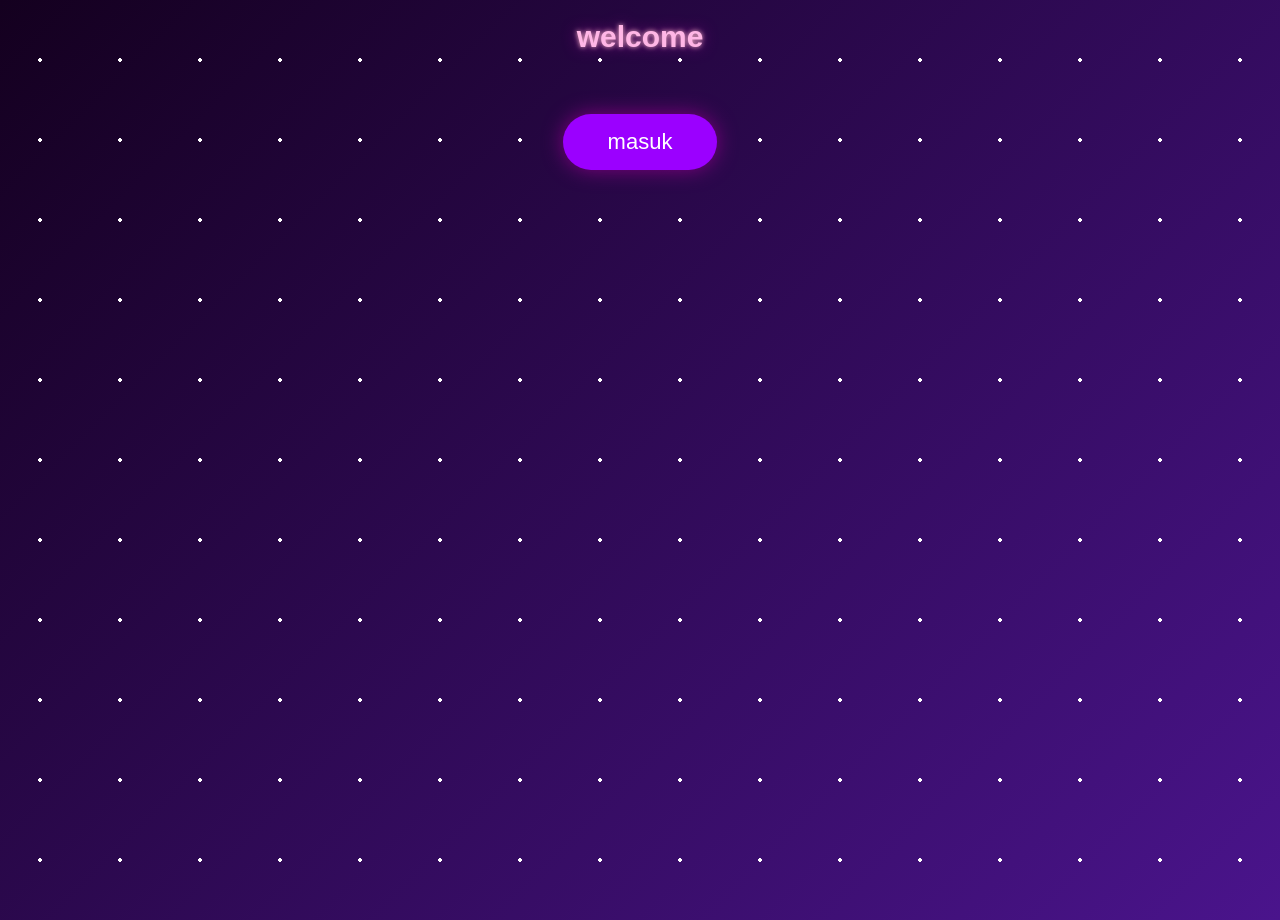
==== index.html @ 21eedb49 "Add files via upload" ====
<!DOCTYPE html>
<html>
<head>
    <title>my project me</title>

    <link rel="stylesheet" href="style.css">

</head>

<body>

    <div class="stars"></div>

    <div class="container">

        <h1>welcome</h1>

        <a href="home.html">
    <button>masuk</button>
</a>
    </div>

<script src="script.js"></script>

</body>
---- style.css ----
/* =========================
   DASAR WEBSITE
========================= */

*{
    box-sizing:border-box;
}


body{

    margin:0;
    padding:0;

    min-height:100vh;

    overflow-y:auto;

    background:linear-gradient(
        135deg,
        #14001f,
        #4a148c
    );

    color:white;

    font-family:'Segoe UI', sans-serif;

}


html{

    scroll-behavior:smooth;

}


/* =========================
   BINTANG BACKGROUND
========================= */


.stars{

    position:fixed;

    width:100%;
    height:100%;

    background-image:
    radial-gradient(white 2px, transparent 2px);

    background-size:80px 80px;

    animation:twinkle 3s infinite;

    z-index:0;

}


@keyframes twinkle{

    0%{
        opacity:.3;
    }

    50%{
        opacity:1;
    }

    100%{
        opacity:.3;
    }

}


/* =========================
   CONTAINER
========================= */


.container{

    text-align:center;

    position:relative;

    z-index:2;

    animation:naik 1.8s ease-out;

}


@keyframes naik{

    from{

        transform:translateY(250px);

        opacity:0;

    }


    to{

        transform:translateY(0);

        opacity:1;

    }

}


/* =========================
   JUDUL
========================= */


h1{

    font-size:30px;

    color:#ffb6e6;

    text-shadow:

    0 0 5px pink,

    0 0 15px purple;

}


/* =========================
   MENU
========================= */


.menu{

    margin-top:30px;

    display:flex;

    justify-content:center;

    gap:15px;

    flex-wrap:wrap;

}


.menu button{

    padding:12px 25px;

    border:none;

    border-radius:30px;

    background:#9b00ff;

    color:white;

    font-size:17px;

    cursor:pointer;

    transition:.3s;

    box-shadow:0 0 15px purple;

}


.menu button:hover{

    transform:scale(1.08);

    background:#ff4fd8;

}



/* =========================
   ISI HALAMAN
========================= */


#isi{

    margin-top:40px;

    padding:30px;

    width:90%;

    max-width:1200px;

    margin-left:auto;

    margin-right:auto;

    color:white;

    font-size:20px;

}


/* =========================
   GALERI
========================= */


.galeri{

    display:grid;

    grid-template-columns:
    repeat(auto-fit,minmax(250px,1fr));

    gap:25px;

    margin-top:40px;

    padding-bottom:50px;

}



.card{

    background:white;

    padding:15px;

    border-radius:20px;

    text-align:center;

    box-shadow:

    0 10px 25px rgba(0,0,0,.3);

    transition:.4s;

}



.card:hover{

    transform:

    translateY(-10px)
    scale(1.03);

}



.card img{

    width:100%;

    height:230px;

    object-fit:cover;

    border-radius:15px;

    cursor:pointer;

}



.card p{

    color:#7b2cbf;

    font-weight:bold;

}



/* =========================
   FOTO BESAR
========================= */


#popup{

    display:none;

    position:fixed;

    top:0;

    left:0;

    width:100%;

    height:100%;


    background:
    rgba(0,0,0,.85);


    justify-content:center;

    align-items:center;

    z-index:1000;

}



#gambarBesar{

    max-width:80%;

    max-height:80%;

    border-radius:20px;

    animation:zoomFoto .5s ease;

}



@keyframes zoomFoto{

    from{

        transform:scale(.5);

        opacity:0;

    }


    to{

        transform:scale(1);

        opacity:1;

    }

}



/* =========================
   TOMBOL UMUM
========================= */


button{

    cursor:pointer;

}
/* ANIMASI GALERI */

.card{

    opacity:0;

    animation:
    munculFoto 0.8s ease forwards;

}


.card:nth-child(1){
    animation-delay:0.1s;
}

.card:nth-child(2){
    animation-delay:0.2s;
}

.card:nth-child(3){
    animation-delay:0.3s;
}

.card:nth-child(4){
    animation-delay:0.4s;
}

.card:nth-child(5){
    animation-delay:0.5s;
}

.card:nth-child(6){
    animation-delay:0.6s;
}


@keyframes munculFoto{

    from{

        opacity:0;

        transform:
        translateY(40px);

    }


    to{

        opacity:1;

        transform:
        translateY(0);

    }

}
/* =========================
   WELCOME PAGE
========================= */


.welcome h1{

    font-size:45px;

    color:#ffb6e6;

    text-shadow:
    0 0 10px pink,
    0 0 25px purple;

}



.welcome button{

    margin-top:40px;

    padding:15px 45px;

    border:none;

    border-radius:40px;

    background:#9b00ff;

    color:white;

    font-size:22px;

    cursor:pointer;

    box-shadow:
    0 0 20px purple;

    transition:.3s;

}



.container button:hover{

    background:#ff4fd8;

    transform:scale(1.1);

    box-shadow:0 0 30px pink;

}
/* PERBAIKAN TOMBOL MASUK WELCOME */

.container button{

    margin-top:40px;

    padding:15px 45px;

    border:none;

    border-radius:35px;

    background:#9b00ff;

    color:white;

    font-size:22px;

    box-shadow:0 0 20px purple;

    cursor:pointer;

    transition:0.3s;

}


.container button:hover{

    background:#ff4fd8;

    transform:scale(1.1);

}
/* =====================
   AMPOP ULANG TAHUN
===================== */

.amplop{

    width:280px;

    height:180px;

    background:#d90429;

    margin:50px auto;

    position:relative;

    border-radius:15px;

    cursor:pointer;

    box-shadow:
    0 15px 30px rgba(0,0,0,0.4);

    overflow:hidden;

    transition:0.8s;

}


/* bagian depan amplop */

.isi-amplop{

    width:100%;

    height:100%;

    display:flex;

    justify-content:center;

    align-items:center;

    font-size:70px;

}



/* lipatan atas amplop */

.tutup-amplop{

    position:absolute;

    top:0;

    left:0;

    width:0;

    height:0;

    border-left:140px solid transparent;

    border-right:140px solid transparent;

    border-top:100px solid #ff4d6d;

    transform-origin:top;

    transition:1s;

    z-index:2;

}


/* animasi membuka */

.amplop.buka .tutup-amplop{

    transform:rotateX(180deg);

}


/* sedikit naik saat terbuka */

.amplop.buka{

    transform:translateY(-20px);

}



/* tulisan klik */

.klik{

    text-align:center;

    color:#ffd6ff;

    font-size:20px;

}



/* =====================
   KERTAS SURAT
===================== */


.surat{

    display:none;

    background:#fff8e7;

    color:#4a235a;

    max-width:700px;

    margin:40px auto;

    padding:40px;

    border-radius:10px;

    box-shadow:
    0 15px 40px rgba(0,0,0,.4);

    animation:suratMuncul 1s ease;

}



.surat h2{

    text-align:center;

    color:#9b00ff;

}



#pesan{

    font-size:22px;

    line-height:1.8;

    white-space:pre-line;

}



@keyframes suratMuncul{

    from{

        opacity:0;

        transform:translateY(50px) scale(.8);

    }


    to{

        opacity:1;

        transform:translateY(0) scale(1);

    }

}
/* =====================
   HADIAH RAHASIA
===================== */


.hadiah{

font-size:100px;

text-align:center;

margin-top:40px;

cursor:pointer;

transition:.8s;

animation:loncat 1.5s infinite;

}



.hadiah:hover{

transform:scale(1.2);

}



.dibuka{

transform:
scale(1.5)
rotate(20deg);

opacity:0;

}



@keyframes loncat{


0%,100%{

transform:translateY(0);

}


50%{

transform:translateY(-20px);

}


}



#pesanHadiah{

background:rgba(255,255,255,.15);

padding:30px;

border-radius:20px;

text-align:center;

margin-top:30px;

animation:munculSurprise 1s;

}



@keyframes munculSurprise{


from{

opacity:0;

transform:scale(.5);

}


to{

opacity:1;

transform:scale(1);

}


}
/* =========================
   TENTANG AKU - DIARY STYLE
========================= */


.foto-profil{

width:110px;

height:110px;

object-fit:cover;

border-radius:50%;

border:4px solid #ffb6e6;

box-shadow:
0 0 15px purple;

margin-top:15px;

animation:fotoMuncul 1.5s ease;

}



.profil h2{

    color:#ffb6e6;

    font-size:35px;

    text-shadow:
    0 0 10px pink;

}



.profil h3{

    color:#ffd6ff;

    font-size:25px;

}



.cerita,
.data-diri,
.kesukaan{

    background:rgba(0,0,0,0.25);

    margin-top:25px;

    padding:25px;

    border-radius:20px;

    text-align:left;

    line-height:1.8;

    box-shadow:
    0 0 15px rgba(255,105,180,0.4);

}



.cerita p,
.data-diri p,
.kesukaan p{

    color:white;

    font-size:18px;

}



.data-diri h3,
.kesukaan h3{

    text-align:center;

    color:#ffb6e6;

}



.penutup{

    margin-top:30px;

    color:#ffe6ff;

    font-size:18px;

    font-style:italic;

    line-height:1.7;

}



@keyframes munculProfil{


from{

    opacity:0;

    transform:translateY(60px);

}


to{

    opacity:1;

    transform:translateY(0);

}


}

/* =========================
BUKU TAMU UCAPAN
========================= */

.buku-ucapan{


max-width:800px;

margin:40px auto;

padding:30px;

background:rgba(0,0,0,0.25);

border-radius:25px;

box-shadow:0 0 20px rgba(255,105,180,.4);


}

.buku-ucapan h2{


color:#ffb6e6;

text-shadow:0 0 10px pink;


}

.form-ucapan{


display:flex;

flex-direction:column;

gap:15px;

margin-top:25px;


}

.form-ucapan input,
.form-ucapan textarea{


width:100%;

padding:15px;

border:none;

border-radius:15px;

outline:none;

font-size:16px;

font-family:'Segoe UI', sans-serif;


}

.form-ucapan textarea{


min-height:120px;

resize:vertical;


}

.form-ucapan button{


padding:13px;

border:none;

border-radius:25px;

background:#9b00ff;

color:white;

font-size:17px;

cursor:pointer;

box-shadow:0 0 15px purple;

transition:.3s;


}

.form-ucapan button:hover{


background:#ff4fd8;

transform:scale(1.03);


}

.daftar-ucapan{


margin-top:40px;


}

.kartu-ucapan{


background:rgba(255,255,255,.12);

margin-top:20px;

padding:20px;

border-radius:20px;

text-align:left;

border-left:4px solid #ffb6e6;

animation:munculUcapan .6s ease;

}

.kartu-ucapan h3{


margin-top:0;

color:#ffb6e6;


}

.kartu-ucapan p{


color:white;

line-height:1.7;

white-space:pre-line;


}

.waktu-ucapan{


font-size:13px;

color:#e9baff;


}

@keyframes munculUcapan{


from{

    opacity:0;

    transform:translateY(30px);

}


to{

    opacity:1;

    transform:translateY(0);

}


}
/* =========================
BUKU TAMU UCAPAN
========================= */

.buku-ucapan{

max-width:800px;

margin:40px auto;

padding:35px;

background:rgba(255,255,255,0.92);

border-radius:25px;

box-shadow:
    0 15px 40px rgba(0,0,0,0.5);

color:#4a235a;


}

/* JUDUL */

.buku-ucapan h2{


color:#7b2cbf;

font-size:28px;

text-shadow:none;

margin-bottom:15px;


}

/* DESKRIPSI */

.buku-ucapan > p{


color:#5a3d63;

font-size:17px;


}

/* FORM */

.form-ucapan{


display:flex;

flex-direction:column;

gap:15px;

margin-top:25px;


}

/* INPUT & TEXTAREA */

.form-ucapan input,
.form-ucapan textarea{


width:100%;

padding:15px 18px;

border:2px solid #d8b4e8;

border-radius:15px;

outline:none;

background:#fff;

color:#3d2445;

font-size:16px;

font-family:'Segoe UI',sans-serif;


}

.form-ucapan input::placeholder,
.form-ucapan textarea::placeholder{


color:#8a6a91;


}

/* SAAT DIKLIK */

.form-ucapan input:focus,
.form-ucapan textarea:focus{


border-color:#9b00ff;

box-shadow:
    0 0 10px rgba(155,0,255,.25);


}

/* TEXTAREA */

.form-ucapan textarea{


min-height:130px;

resize:vertical;


}

/* TOMBOL */

.form-ucapan button{


padding:14px;

border:none;

border-radius:25px;

background:#9b00ff;

color:white;

font-size:17px;

font-weight:bold;

cursor:pointer;

box-shadow:0 5px 15px rgba(155,0,255,.4);

transition:.3s;


}

.form-ucapan button:hover{


background:#ff4fd8;

transform:translateY(-2px);


}

/* DAFTAR UCAPAN */

.daftar-ucapan{


margin-top:40px;


}

.daftar-ucapan h2{


color:#7b2cbf;

text-align:center;

border-bottom:2px solid #e4c5ed;

padding-bottom:15px;


}

/* KARTU UCAPAN */

.kartu-ucapan{


background:#faf4ff;

margin-top:20px;

padding:20px;

border-radius:18px;

text-align:left;

border-left:5px solid #9b00ff;

box-shadow:
    0 5px 15px rgba(0,0,0,.12);

animation:munculUcapan .6s ease;


}

/* NAMA */

.kartu-ucapan h3{


margin-top:0;

color:#7b2cbf;

font-size:19px;


}

/* ISI UCAPAN */

.kartu-ucapan p{


color:#3d2445;

line-height:1.7;

font-size:16px;

white-space:pre-line;


}

/* WAKTU */

.waktu-ucapan{


margin-top:10px;

font-size:13px;

color:#8a6a91;


}

@keyframes munculUcapan{


from{

    opacity:0;

    transform:translateY(30px);

}

to{

    opacity:1;

    transform:translateY(0);

}


}
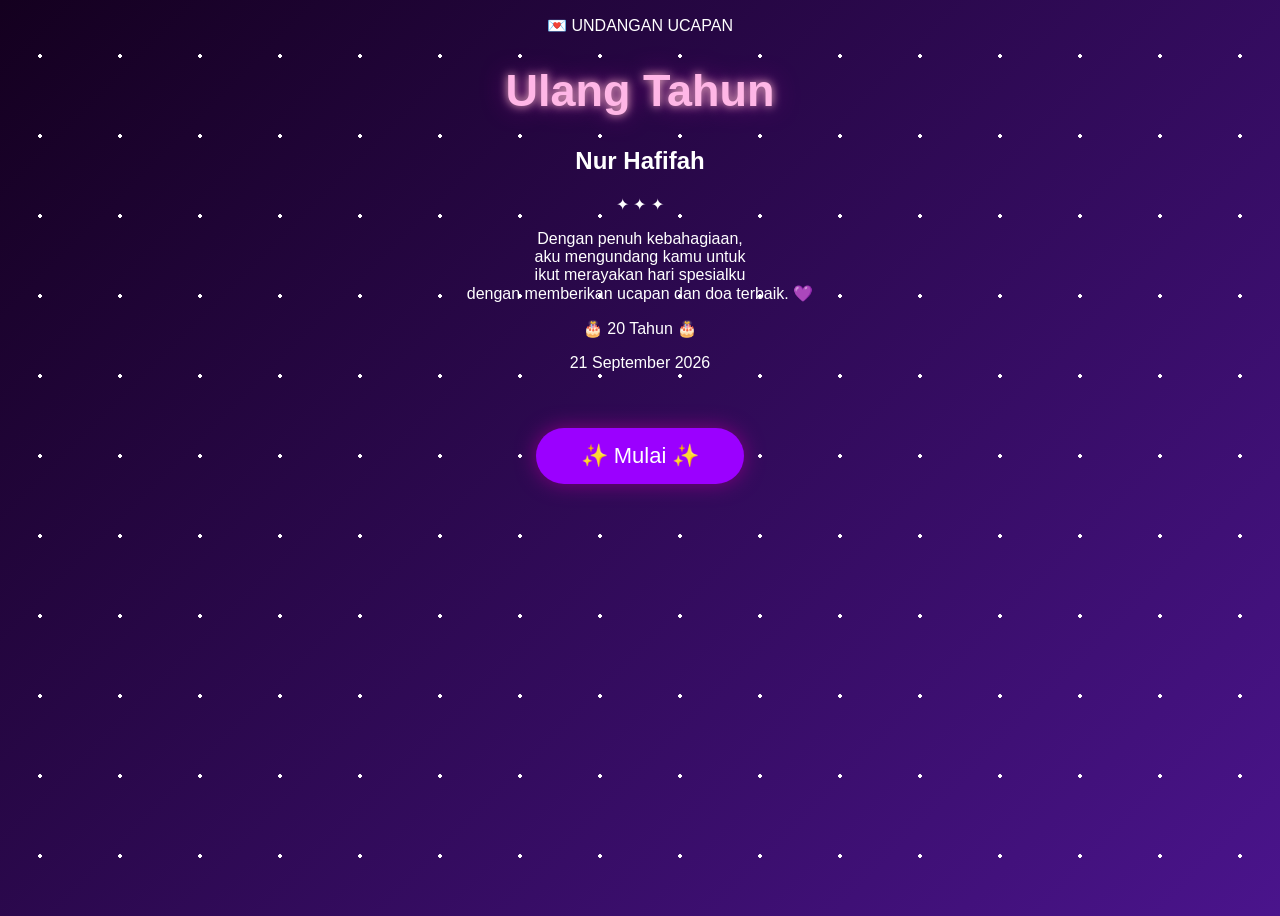
==== commit fe7f025e: "Update index.html" ====
--- a/index.html
+++ b/index.html
@@ -1,25 +1,88 @@
 <!DOCTYPE html>
+
 <html>
+
 <head>
-    <title>my project me</title>
 
-    <link rel="stylesheet" href="style.css">
+
+<meta charset="UTF-8">
+
+<title>undangan ulang tahun nur hafifah</title>
+
+<link rel="stylesheet" href="style.css">
+
 
 </head>
 
 <body>
 
-    <div class="stars"></div>
 
-    <div class="container">
+<div class="stars"></div>
 
-        <h1>welcome</h1>
+
+<div class="container welcome">
+
+    <div class="undangan">
+
+        <p class="label-undangan">
+            💌 UNDANGAN UCAPAN
+        </p>
+
+
+        <h1>
+            Ulang Tahun
+        </h1>
+
+
+        <h2>
+            Nur Hafifah
+        </h2>
+
+
+        <div class="garis">
+            ✦ ✦ ✦
+        </div>
+
+
+        <p class="isi-undangan">
+
+            Dengan penuh kebahagiaan,
+            <br>
+            aku mengundang kamu untuk
+            <br>
+            ikut merayakan hari spesialku
+            <br>
+            dengan memberikan ucapan
+            dan doa terbaik. 💜
+
+        </p>
+
+
+        <p class="umur">
+            🎂 20 Tahun 🎂
+        </p>
+
+
+        <p class="tanggal">
+            21 September 2026
+        </p>
+
 
         <a href="home.html">
-    <button>masuk</button>
-</a>
+
+            <button class="tombol-mulai">
+                ✨ Mulai ✨
+            </button>
+
+        </a>
+
     </div>
+
+</div>
+
 
 <script src="script.js"></script>
 
-</body>+</body>
+
+</html>
